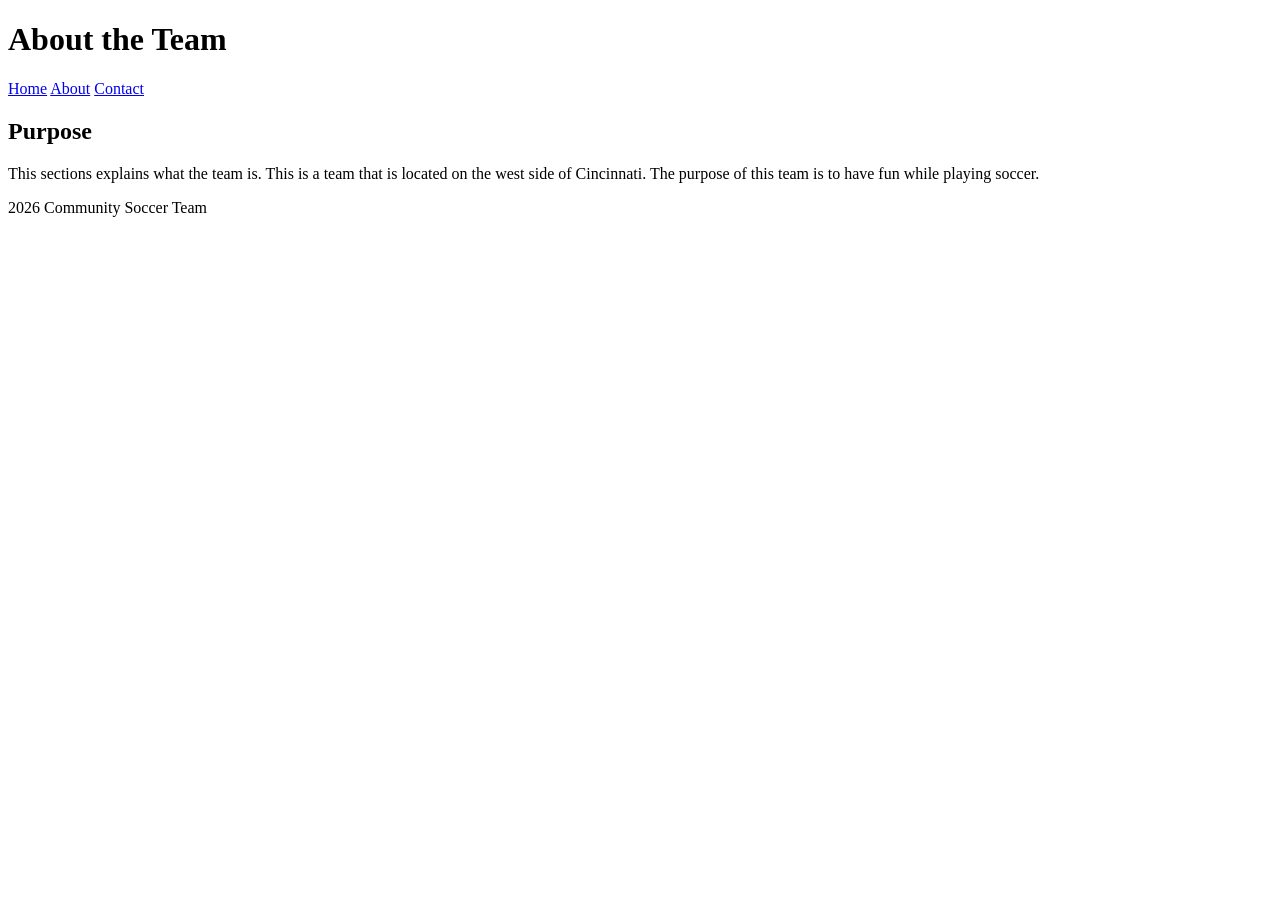
==== about.html @ 8b5e8f63 "Add files via upload" ====
<!DOCTYPE html>
<html lang="en">
<head>
    <meta charset="UTF-8">
    <meta name="viewport" content="width=device-width, initial-scale=1.0">
    <title>About</title>
    <link rel="stylesheet" href="style.css">
</head>
<body>
<header>
    <h1>About the Team</h1>
    <nav>
        <a href="index.html">Home</a>
        <a href="about.html">About</a>
        <a href="contact.html">Contact</a>
    </nav>
</header>
<main class="about-page">
    <div class="content">
        <section>
    <h2>Purpose</h2>
    <p>This sections explains what the team is. This is a team that is located on the west side of Cincinnati. The purpose of this team is to have fun while playing soccer.</p>
        </section>
    </div>
</main>
<footer>
    <p>2026 Community Soccer Team</p>
</footer>
</body>
</html>
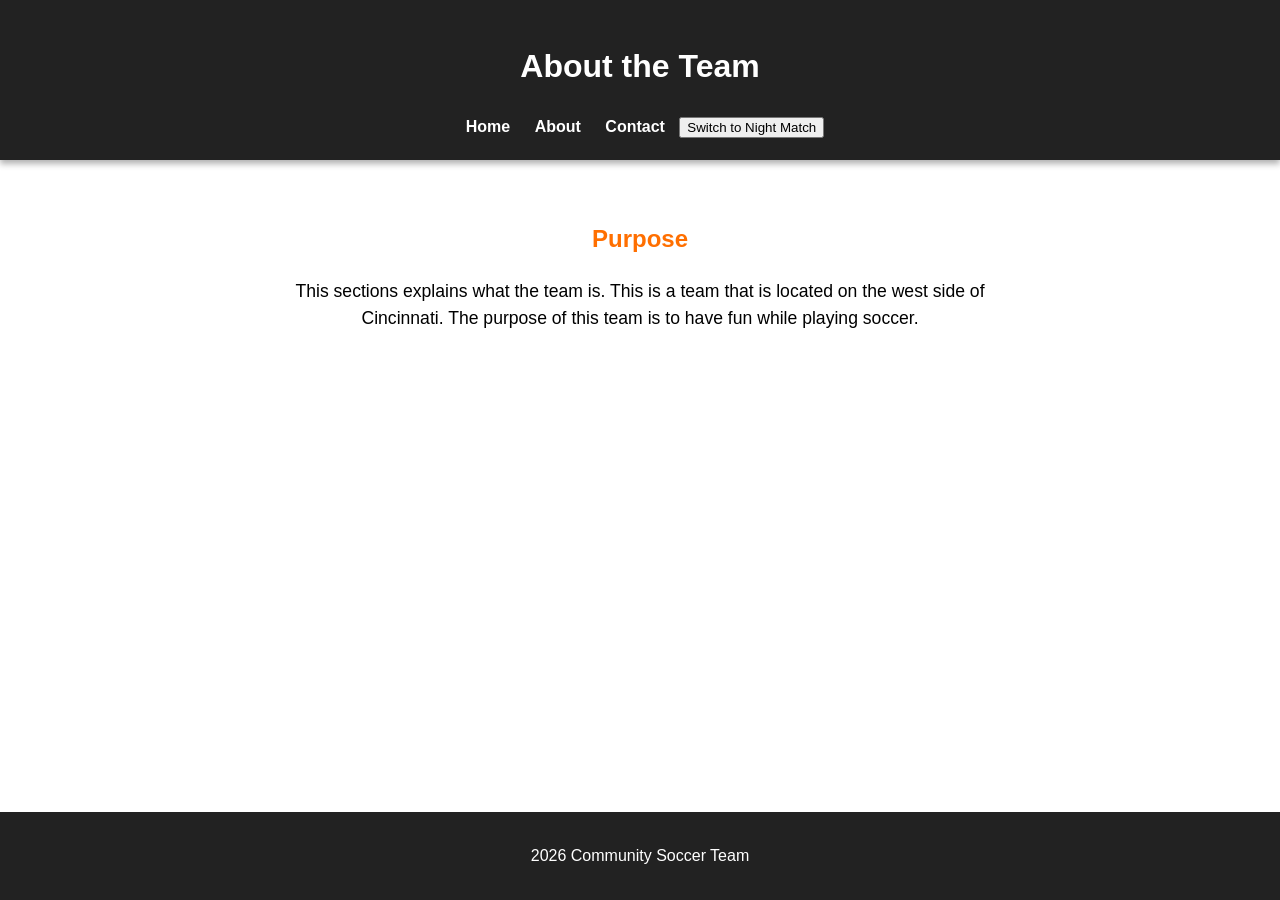
==== commit 47b2c9e3: "Add theme toggle button to about page" ====
--- a/about.html
+++ b/about.html
@@ -13,6 +13,7 @@
         <a href="index.html">Home</a>
         <a href="about.html">About</a>
         <a href="contact.html">Contact</a>
+        <button id="theme-toggle">Switch to Night Match</button>
     </nav>
 </header>
 <main class="about-page">
@@ -27,4 +28,4 @@
     <p>2026 Community Soccer Team</p>
 </footer>
 </body>
-</html>+</html>
--- a/style.css
+++ b/style.css
@@ -0,0 +1,97 @@
+body {
+    margin: 0; 
+    font-family: Arial, Helvetica, sans-serif;
+    line-height: 1.6;
+    background-color: white; 
+    display: flex;
+    flex-direction: column;
+    min-height: 100vh;
+}
+header {
+    position: fixed; 
+    top: 0;
+    width: 100%;
+    background-color: #222;
+    color: white;
+    text-align: center;
+    padding: 20px 0;
+    box-shadow: 0 4px 6px rgba(0, 0, 0, 0.3);
+    z-index: 1000;
+}
+nav {
+    margin-top: 10px;
+}
+
+nav a {
+    color: white;
+    text-decoration: none;
+    margin: 0 15px;
+    font-weight: bold;
+    transition: color 0.3s ease;
+}
+
+nav a:hover {
+    color: #00bfff;
+}
+main {
+    flex: 1;
+    display: flex;
+    justify-content: center; 
+    align-items: flex-start; 
+    text-align: center;
+    padding: 200px 20px 40px; 
+}
+
+.content {
+    max-width: 800px;
+}
+.content img {
+    display: block;
+    margin: 20px auto;
+    max-width: 100%;
+    height: auto;
+}
+footer {
+    background-color: #222;
+    color: white;
+    text-align: center;
+    padding: 15px 0;
+}
+.about-page {
+    background-color: white; 
+}
+
+.about-page h2 {
+    color: #ff6f00; 
+}
+
+.about-page p {
+    font-size: 1.1rem;
+    max-width: 700px;
+    margin: 10px auto;
+    line-height: 1.5;
+}
+.contact-page {
+    background-color: white; 
+}
+
+.contact-page h2 {
+    color: #ff6f00;
+}
+
+.contact-page p {
+    font-size: 1rem;
+    max-width: 700px;
+    margin: 10px auto;
+    line-height: 1.5;
+}
+    nav a {
+        margin: 0 10px;
+    }
+main section h2,
+main section#games h3 {
+    color: #ff6f00;
+}
+
+
+
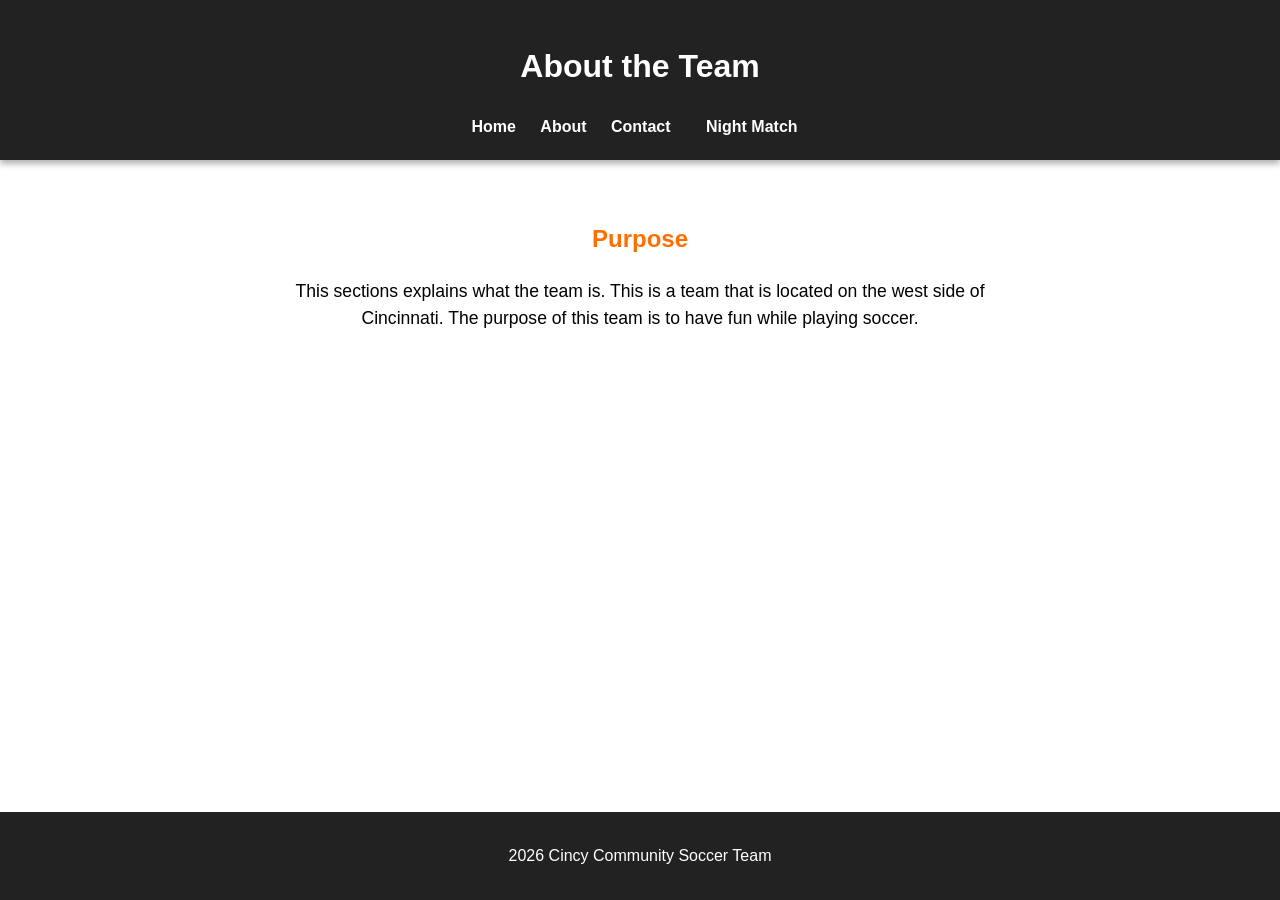
==== commit e1d73d81: "Update theme toggle button text in about.html" ====
--- a/about.html
+++ b/about.html
@@ -13,7 +13,7 @@
         <a href="index.html">Home</a>
         <a href="about.html">About</a>
         <a href="contact.html">Contact</a>
-        <button id="theme-toggle">Switch to Night Match</button>
+        <button id="theme-toggle">Night Match</button>
     </nav>
 </header>
 <main class="about-page">
@@ -25,7 +25,8 @@
     </div>
 </main>
 <footer>
-    <p>2026 Community Soccer Team</p>
-</footer>
+        <p>2026 Cincy Community Soccer Team</p>
+    </footer>
+    <script src="script.js"></script>
 </body>
 </html>
--- a/style.css
+++ b/style.css
@@ -95,3 +95,44 @@
 
 
 
+
+/* Existing styles at the top... */
+
+/* --- Add/Replace this at the bottom of your CSS --- */
+
+/* Smooth transition for colors */
+body, header, footer, main, section, .about-page, .contact-page {
+    transition: background-color 0.4s ease, color 0.4s ease;
+}
+
+/* Force the background to change when dark-mode is active */
+body.dark-mode, 
+body.dark-mode .about-page, 
+body.dark-mode .contact-page,
+body.dark-mode main {
+    background-color: #1a1a1a !important;
+    color: #ffffff !important;
+}
+
+/* Keep your soccer-orange headers bright in dark mode */
+body.dark-mode h2, 
+body.dark-mode h3 {
+    color: #ff6f00 !important;
+}
+
+/* Reset the button to look like a link */
+#theme-toggle {
+    color: white;
+    background: transparent;
+    border: none;
+    font-weight: bold;
+    font-family: inherit;
+    font-size: 16px;
+    cursor: pointer;
+    margin: 0 15px;
+    transition: color 0.3s ease;
+}
+
+#theme-toggle:hover {
+    color: #00bfff;
+}
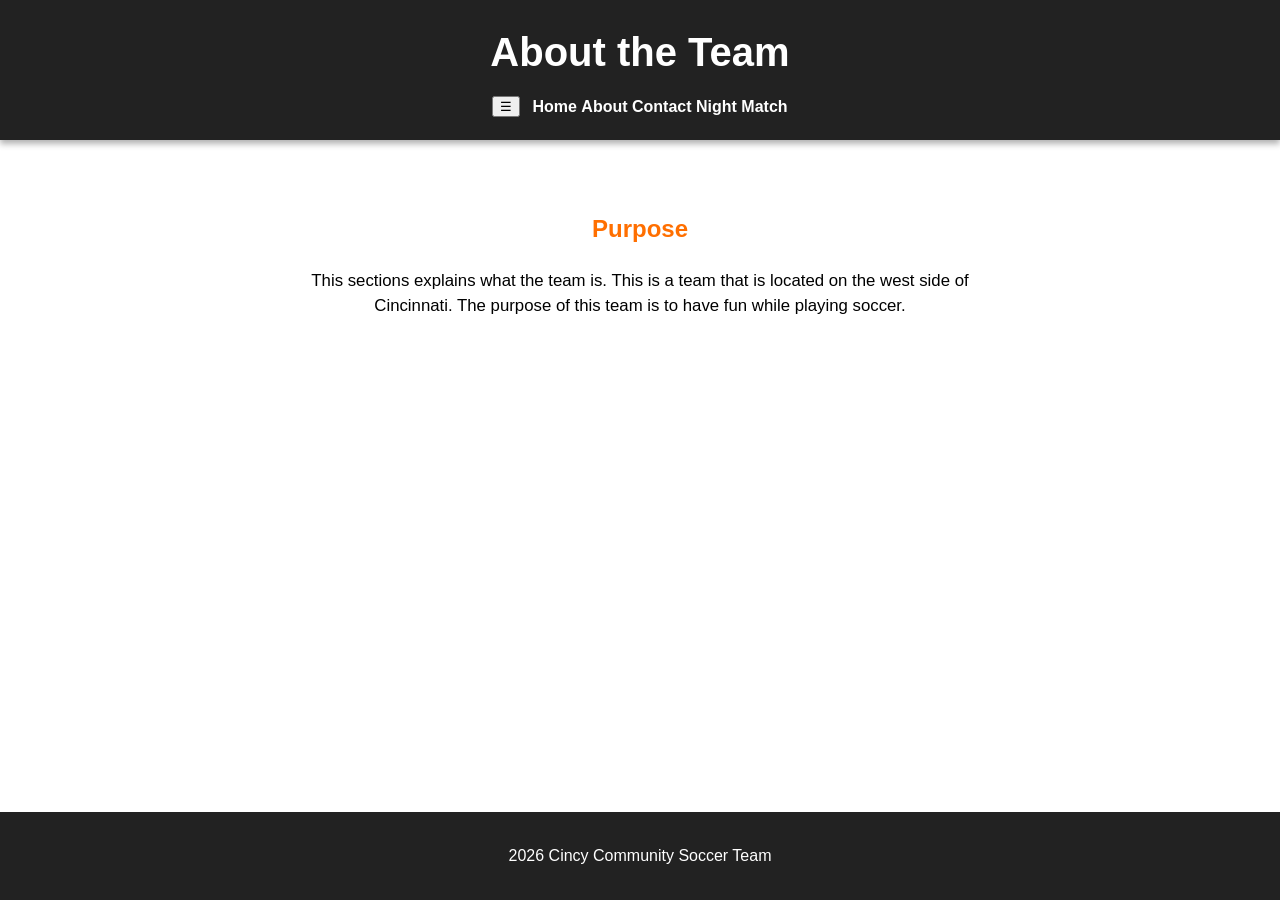
==== commit a5b3a9b6: "Refactor about.html structure and navigation" ====
--- a/about.html
+++ b/about.html
@@ -10,11 +10,14 @@
 <header>
     <h1>About the Team</h1>
     <nav>
+    <button class="menu-toggle">☰</button>
+    <div class="nav-links">
         <a href="index.html">Home</a>
         <a href="about.html">About</a>
         <a href="contact.html">Contact</a>
         <button id="theme-toggle">Night Match</button>
-    </nav>
+    </div>
+</nav>
 </header>
 <main class="about-page">
     <div class="content">
--- a/style.css
+++ b/style.css
@@ -1,48 +1,59 @@
+* {
+    box-sizing: border-box;
+}
 body {
-    margin: 0; 
+    margin: 0;
     font-family: Arial, Helvetica, sans-serif;
     line-height: 1.6;
-    background-color: white; 
+    background-color: white;
     display: flex;
     flex-direction: column;
     min-height: 100vh;
 }
 header {
-    position: fixed; 
+    position: fixed;
     top: 0;
     width: 100%;
     background-color: #222;
     color: white;
     text-align: center;
-    padding: 20px 0;
+    padding: 20px;
     box-shadow: 0 4px 6px rgba(0, 0, 0, 0.3);
     z-index: 1000;
 }
+header h1 {
+    margin: 0;
+    font-size: clamp(1.5rem, 4vw, 2.5rem);
+}
 nav {
     margin-top: 10px;
+    display: flex;
+    justify-content: center;
+    align-items: center;
+    flex-wrap: wrap;
+    gap: 12px;
 }
-
-nav a {
+nav a,
+#theme-toggle {
     color: white;
     text-decoration: none;
-    margin: 0 15px;
     font-weight: bold;
     transition: color 0.3s ease;
 }
-
-nav a:hover {
+nav a:hover,
+#theme-toggle:hover {
     color: #00bfff;
 }
 main {
     flex: 1;
     display: flex;
-    justify-content: center; 
-    align-items: flex-start; 
+    justify-content: center;
+    align-items: flex-start;
     text-align: center;
-    padding: 200px 20px 40px; 
+    padding: 190px 20px 40px;
 }
-
 .content {
+    width: 100%;
     max-width: 800px;
 }
 .content img {
@@ -55,84 +66,89 @@
     background-color: #222;
     color: white;
     text-align: center;
-    padding: 15px 0;
+    padding: 15px;
 }
-.about-page {
-    background-color: white; 
+.about-page,
+.contact-page {
+    background-color: white;
 }
-
-.about-page h2 {
-    color: #ff6f00; 
+.about-page h2,
+.contact-page h2,
+main section h2,
+main section#games h3 {
+    color: #ff6f00;
 }
-
-.about-page p {
-    font-size: 1.1rem;
+.about-page p,
+.contact-page p {
+    font-size: 1.05rem;
     max-width: 700px;
     margin: 10px auto;
     line-height: 1.5;
 }
+#theme-toggle {
+    background: transparent;
+    border: none;
+    font-family: inherit;
+    font-size: 16px;
+    cursor: pointer;
+    padding: 0;
+}
+body,
+header,
+footer,
+main,
+section,
+.about-page,
 .contact-page {
-    background-color: white; 
-}
-
-.contact-page h2 {
-    color: #ff6f00;
-}
-
-.contact-page p {
-    font-size: 1rem;
-    max-width: 700px;
-    margin: 10px auto;
-    line-height: 1.5;
-}
-    nav a {
-        margin: 0 10px;
-    }
-main section h2,
-main section#games h3 {
-    color: #ff6f00;
-}
-
-
-
-
-/* Existing styles at the top... */
-
-/* --- Add/Replace this at the bottom of your CSS --- */
-
-/* Smooth transition for colors */
-body, header, footer, main, section, .about-page, .contact-page {
     transition: background-color 0.4s ease, color 0.4s ease;
 }
-
-/* Force the background to change when dark-mode is active */
-body.dark-mode, 
-body.dark-mode .about-page, 
-body.dark-mode .contact-page,
-body.dark-mode main {
+body.dark-mode,
+body.dark-mode main,
+body.dark-mode .about-page,
+body.dark-mode .contact-page {
     background-color: #1a1a1a !important;
     color: #ffffff !important;
 }
-
-/* Keep your soccer-orange headers bright in dark mode */
-body.dark-mode h2, 
+body.dark-mode h2,
 body.dark-mode h3 {
     color: #ff6f00 !important;
 }
-
-/* Reset the button to look like a link */
-#theme-toggle {
-    color: white;
-    background: transparent;
-    border: none;
-    font-weight: bold;
-    font-family: inherit;
-    font-size: 16px;
-    cursor: pointer;
-    margin: 0 15px;
-    transition: color 0.3s ease;
+/* Tablet */
+@media (max-width: 768px) {
+    header {
+        padding: 16px 10px;
+    }
+    main {
+        padding-top: 210px;
+    }
+    nav {
+        gap: 10px;
+    }
+    .about-page p,
+    .contact-page p {
+        font-size: 1rem;
+    }
 }
-
-#theme-toggle:hover {
-    color: #00bfff;
+/* Phone */
+@media (max-width: 480px) {
+    header {
+        padding: 14px 8px;
+    }
+    nav {
+        flex-direction: column;
+        gap: 8px;
+    }
+    main {
+        padding: 260px 15px 30px;
+    }
+    .content {
+        max-width: 100%;
+    }
+    .about-page p,
+    .contact-page p {
+        font-size: 0.95rem;
+    }
+    footer {
+        font-size: 0.9rem;
+    }
 }
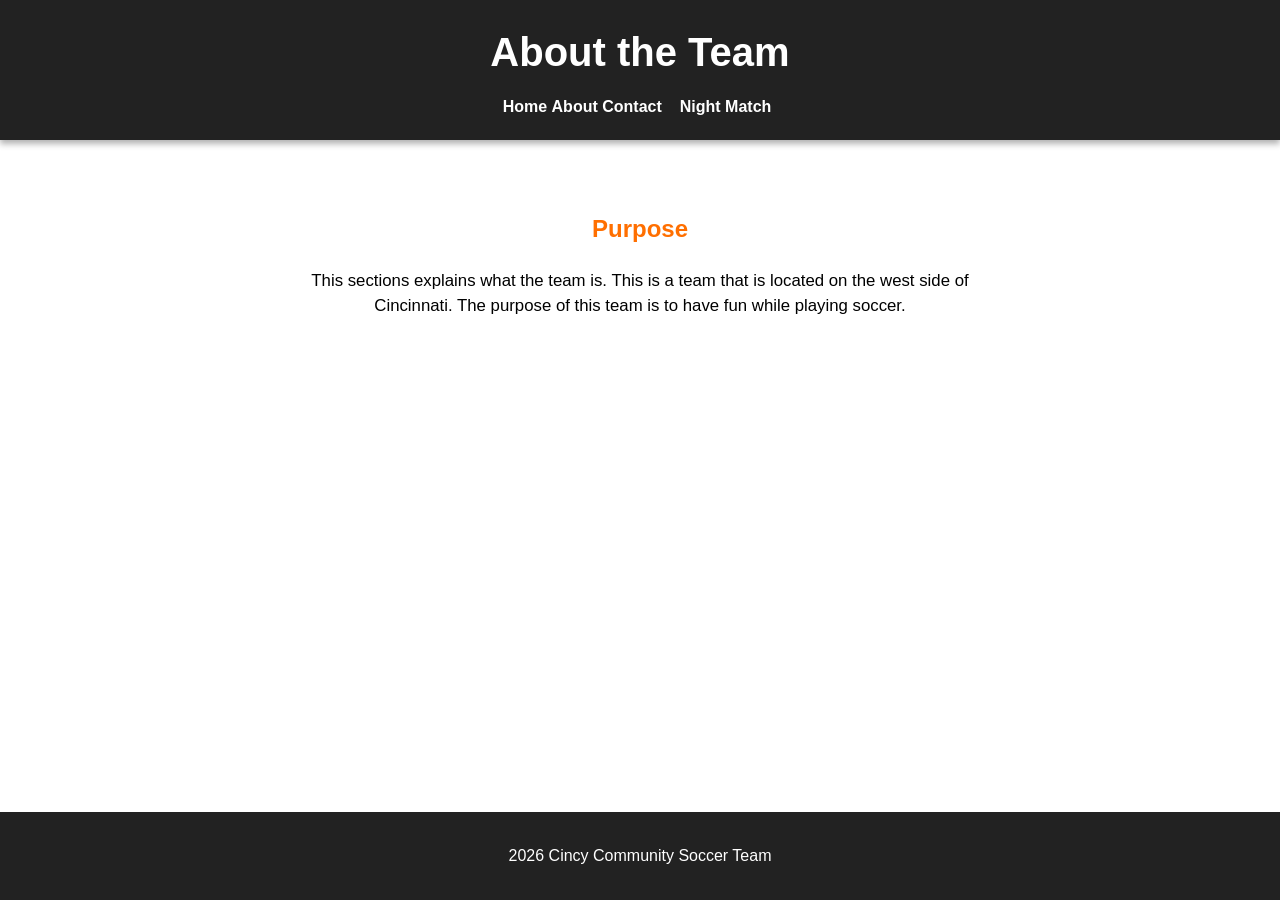
==== commit 44790913: "Update about.html" ====
--- a/about.html
+++ b/about.html
@@ -15,8 +15,8 @@
         <a href="index.html">Home</a>
         <a href="about.html">About</a>
         <a href="contact.html">Contact</a>
+    </div>
         <button id="theme-toggle">Night Match</button>
-    </div>
 </nav>
 </header>
 <main class="about-page">
@@ -28,8 +28,8 @@
     </div>
 </main>
 <footer>
-        <p>2026 Cincy Community Soccer Team</p>
-    </footer>
-    <script src="script.js"></script>
+    <p>2026 Cincy Community Soccer Team</p>
+</footer>
+<script src="script.js"></script>
 </body>
 </html>
--- a/style.css
+++ b/style.css
@@ -1,6 +1,6 @@
 * {
-    box-sizing: border-box;
-}
+    box-sizing: border-box; /* keeps layout consistent */
+
 body {
     margin: 0;
     font-family: Arial, Helvetica, sans-serif;
@@ -11,7 +11,7 @@
     min-height: 100vh;
 }
 header {
-    position: fixed;
+    position: fixed; /* keeps header at top */
     top: 0;
     width: 100%;
     background-color: #222;
@@ -27,22 +27,31 @@
 }
 nav {
     margin-top: 10px;
-    display: flex;
+    display: flex; /* flexbox layout */
     justify-content: center;
     align-items: center;
     flex-wrap: wrap;
     gap: 12px;
 }
 nav a,
-#theme-toggle {
+#theme-toggle,
+.menu-toggle {
     color: white;
     text-decoration: none;
     font-weight: bold;
     transition: color 0.3s ease;
 }
 nav a:hover,
-#theme-toggle:hover {
+#theme-toggle:hover,
+.menu-toggle:hover {
     color: #00bfff;
+}
+.menu-toggle {
+    display: none;
+    background: transparent;
+    border: none;
+    font-size: 24px;
+    cursor: pointer;
 }
 main {
     flex: 1;
@@ -59,7 +68,7 @@
 .content img {
     display: block;
     margin: 20px auto;
-    max-width: 100%;
+    max-width: 100%; /* responsive images */
     height: auto;
 }
 footer {
@@ -91,8 +100,8 @@
     font-family: inherit;
     font-size: 16px;
     cursor: pointer;
-    padding: 0;
 }
+/* smooth transition for dark mode */
 body,
 header,
 footer,
@@ -115,40 +124,32 @@
 }
 /* Tablet */
 @media (max-width: 768px) {
-    header {
-        padding: 16px 10px;
-    }
     main {
         padding-top: 210px;
     }
+}
+/* Mobile hamburger menu */
+@media (max-width: 600px) {
     nav {
+        flex-direction: column;
+        align-items: center;
+    }
+    /* show hamburger button */
+    .menu-toggle {
+        display: block;
+    }
+    /* hide links by default */
+    .nav-links {
+        display: none;
+        flex-direction: column;
         gap: 10px;
+        margin-top: 10px;
     }
-    .about-page p,
-    .contact-page p {
-        font-size: 1rem;
+    /* show links when menu is clicked */
+    nav.active .nav-links {
+        display: flex;
+    }
+    main {
+        padding: 230px 15px 30px;
     }
 }
-/* Phone */
-@media (max-width: 480px) {
-    header {
-        padding: 14px 8px;
-    }
-    nav {
-        flex-direction: column;
-        gap: 8px;
-    }
-    main {
-        padding: 260px 15px 30px;
-    }
-    .content {
-        max-width: 100%;
-    }
-    .about-page p,
-    .contact-page p {
-        font-size: 0.95rem;
-    }
-    footer {
-        font-size: 0.9rem;
-    }
-}
